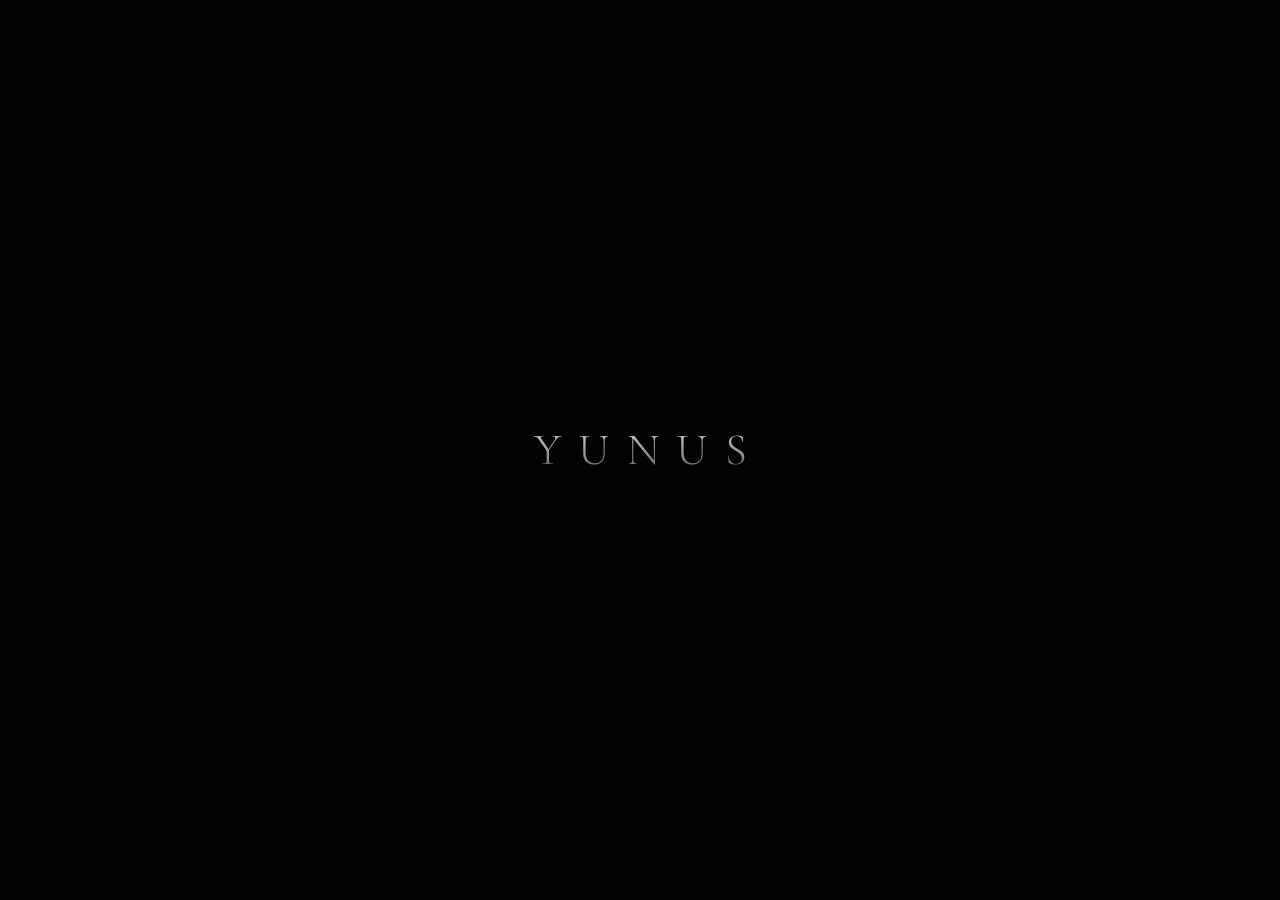
==== index.html @ 83d6c927 "Add files via upload" ====
<!DOCTYPE html>
<html lang="tr">
<head>
    <meta charset="UTF-8">
    <meta name="viewport" content="width=device-width, initial-scale=1.0">

    <title>YUNUS | #2026</title>

    <meta name="robots" content="noindex, nofollow">

    <link rel="stylesheet" href="/assets/css/style.css">
</head>

<body>
    <main class="hero-container" role="main" aria-label="Ana Sayfa">
        <h1 class="brand-title">YUNUS</h1>
    </main>
</body>
</html>
---- assets/css/style.css ----
@font-face {
    font-family: 'Cormorant Garamond Local';
    src: url('../fonts/CormorantGaramond-VariableFont_wght.ttf') format('truetype-variations');
    font-weight: 100 900;
    font-style: normal;
    font-display: swap;
}

@font-face {
    font-family: 'Cormorant Garamond Local';
    src: url('../fonts/CormorantGaramond-Italic-VariableFont_wght.ttf') format('truetype-variations');
    font-weight: 100 900;
    font-style: italic;
    font-display: swap;
}

:root {
    --bg: #030304;
    --text: #dfdfdf;
    --text-mid: #5a5a5a;
    --font: 'Cormorant Garamond Local', serif;
    --ease: cubic-bezier(0.2, 0.8, 0.2, 1);
}

* {
    margin: 0;
    padding: 0;
    box-sizing: border-box;
}

html, body {
    height: 100%;
}

body {
    min-height: 100vh;
    display: flex;
    align-items: center;
    justify-content: center;
    background: var(--bg);
    overflow: hidden;
    user-select: none;
    -webkit-font-smoothing: antialiased;
    -moz-osx-font-smoothing: grayscale;
}

@keyframes reveal {
    from {
        opacity: 0;
        transform: translateZ(-40px) scale(0.92);
        filter: blur(10px);
    }
    to {
        opacity: 1;
        transform: translateZ(0) scale(1);
        filter: blur(0);
    }
}

@keyframes breathe {
    from {
        filter: drop-shadow(0 0 8px rgba(255,255,255,0.02));
    }
    to {
        filter: drop-shadow(0 0 14px rgba(255,255,255,0.05));
    }
}

.hero-container,
.error-container {
    perspective: 1000px;
    display: flex;
    align-items: center;
    justify-content: center;
}

.brand-title {
    font-family: var(--font);
    font-size: 2.8rem;
    font-weight: 300;
    letter-spacing: 1.1rem;
    text-indent: 1.1rem;

    background: linear-gradient(to bottom, var(--text), var(--text-mid));
    -webkit-background-clip: text;
    background-clip: text;
    color: transparent;

    opacity: 0;
    transform: translateZ(-40px) scale(0.92);
    filter: blur(10px);

    animation:
        reveal 3.2s var(--ease) forwards,
        breathe 10s ease-in-out 3.2s infinite alternate;

    will-change: transform, opacity, filter;
}

.error-code {
    font-family: var(--font);
    font-size: 5rem;
    font-weight: 300;
    
    display: flex;
    justify-content: center;
    align-items: center;
    gap: 1.5rem;
    opacity: 0;
    transform: translateZ(-40px) scale(0.92);
    filter: blur(10px);

    animation:
        reveal 2s var(--ease) forwards,
        breathe 10s ease-in-out 2s infinite alternate;

    will-change: transform, opacity, filter;
}

.error-code .num {
    display: inline-block;
    background: linear-gradient(to bottom, var(--text), var(--text-mid));
    -webkit-background-clip: text;
    background-clip: text;
    color: transparent;
    transform-origin: center center;
}

.error-code .flip {
    transform: scaleX(-1);
}


@media (max-width: 768px) {
    .brand-title {
        font-size: 2.2rem;
        letter-spacing: 0.7rem;
        text-indent: 0.7rem;
    }

    .error-code {
        font-size: 4rem;
        gap: 1rem;
    }
}

@media (max-width: 480px) {
    .brand-title {
        font-size: 1.8rem;
        letter-spacing: 0.4rem;
        text-indent: 0.4rem;
        filter: blur(8px);
    }

    .error-code {
        font-size: 3rem;
        gap: 0.7rem;
        filter: blur(8px);
    }
}

@media (max-width: 360px) {
    .brand-title {
        font-size: 1.5rem;
        letter-spacing: 0.25rem;
        text-indent: 0.25rem;
    }
}
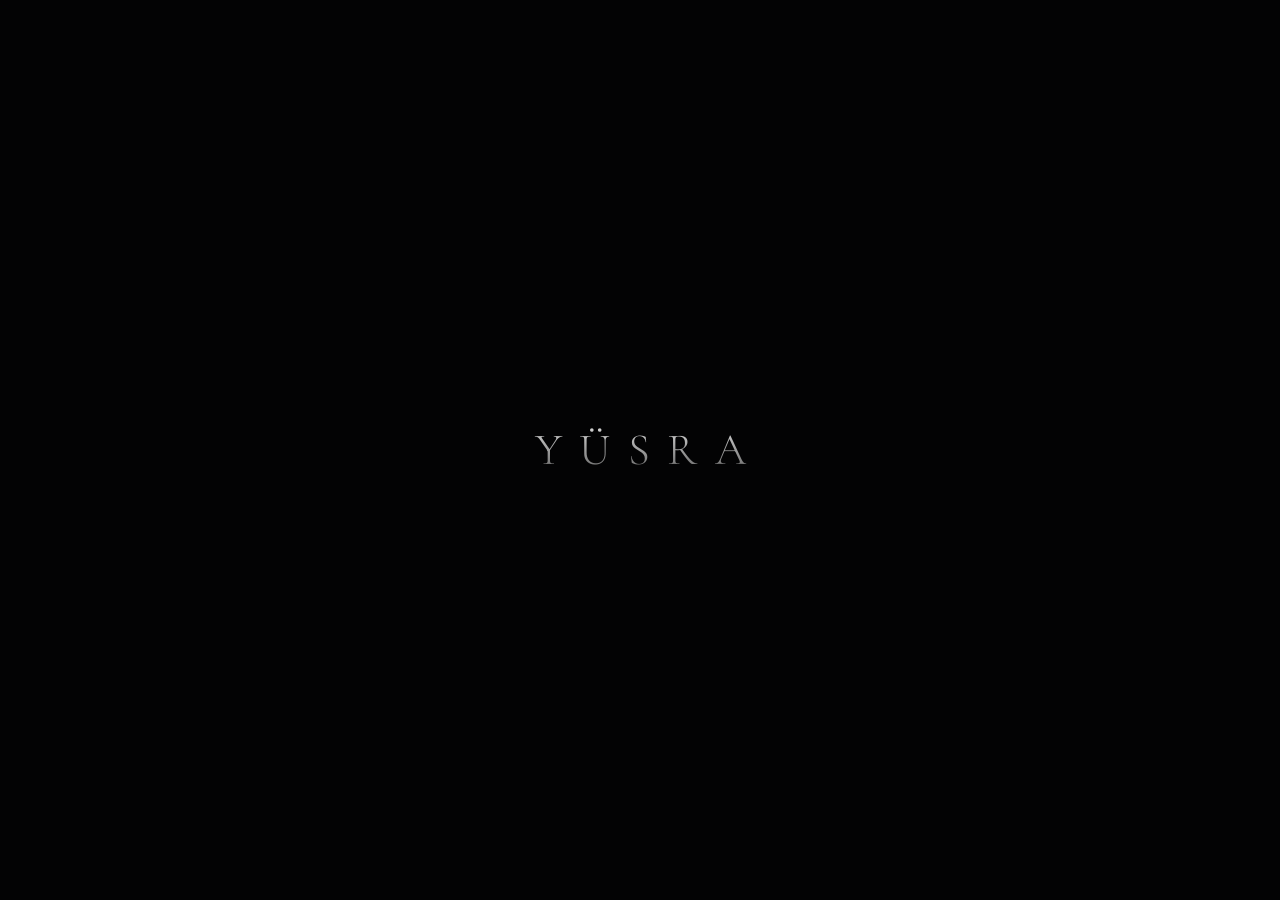
==== commit f52189de: "Update index.html" ====
--- a/index.html
+++ b/index.html
@@ -4,7 +4,7 @@
     <meta charset="UTF-8">
     <meta name="viewport" content="width=device-width, initial-scale=1.0">
 
-    <title>YUNUS | #2026</title>
+    <title>YÜSRA | #2026</title>
 
     <meta name="robots" content="noindex, nofollow">
 
@@ -13,7 +13,7 @@
 
 <body>
     <main class="hero-container" role="main" aria-label="Ana Sayfa">
-        <h1 class="brand-title">YUNUS</h1>
+        <h1 class="brand-title">YÜSRA</h1>
     </main>
 </body>
-</html>+</html>
